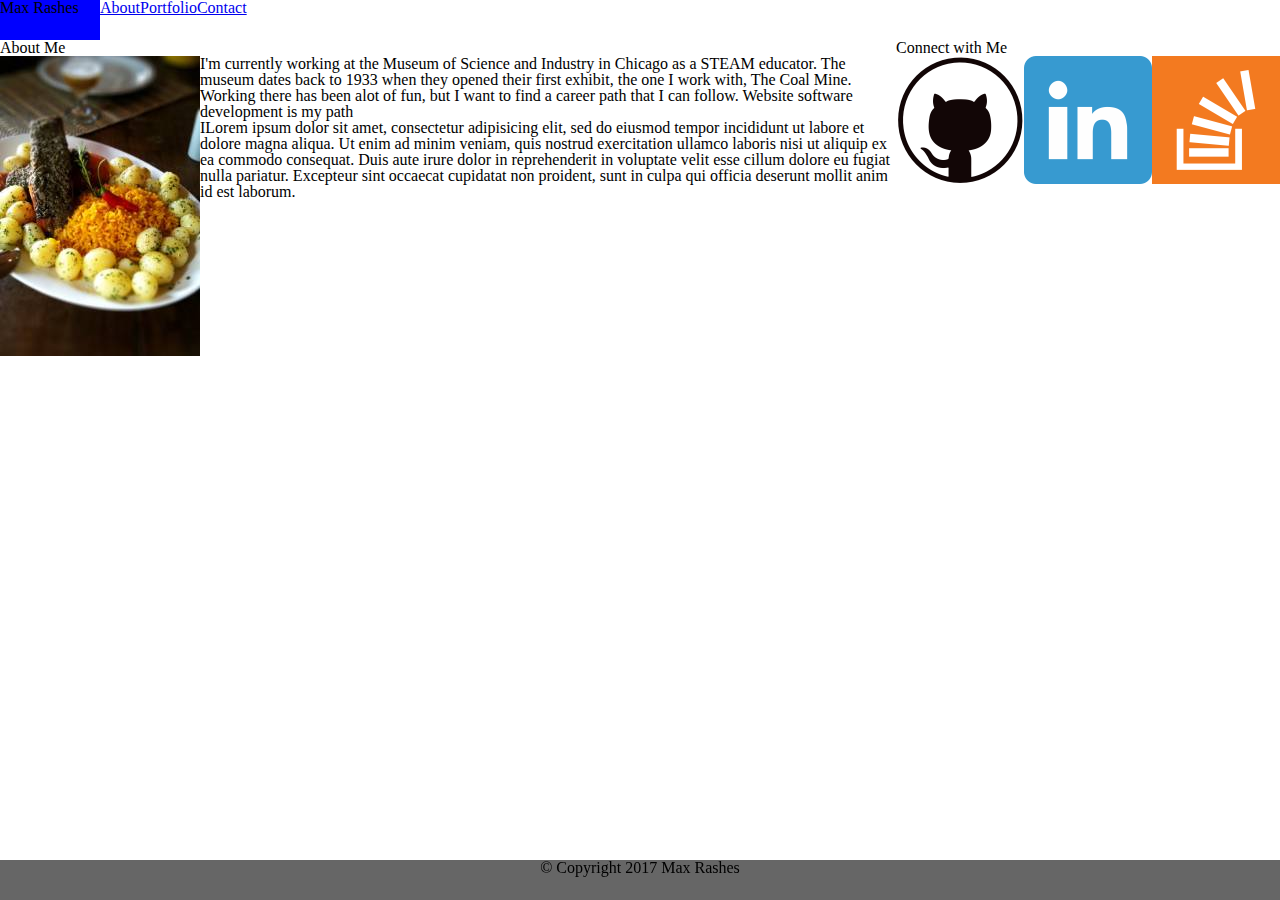
==== index.html @ 4761b268 "css update 10:29" ====
<!DOCTYPE html>
<html>
	<head>
		<title>Rashes' Portfolio</title>
		<link rel="stylesheet" type="text/css" href="assets/css/reset.css">
		<link rel="stylesheet" type="text/css" href="assets/css/style.css">
	</head>
	<body>
		<header>
			<div class="h1">
				<h1>Max Rashes</h1>
			</div>
			<div class="local_links">
				<a href="index.html">About</a>
				<a href="portfolio.html">Portfolio</a>
				<a href="contact.html">Contact</a>
			</div>
		</header>
		<div class="flexmain">
			<div class="flexindex">
				<h2>About Me</h2>
				<div class="flex">
					<img src="assets/images/photo-profile.jpg" alt="Profile Picture">
					<div class="flexvert">
						<p>I'm currently working at the Museum of Science and Industry in Chicago as a STEAM educator.  The museum dates back to 1933 when they opened their first exhibit, the one I work with, The Coal Mine.  Working there has been alot of fun, but I want to find a career path that I can follow.  Website software development is my path</p>
						<p>ILorem ipsum dolor sit amet, consectetur adipisicing elit, sed do eiusmod
						tempor incididunt ut labore et dolore magna aliqua. Ut enim ad minim veniam,
						quis nostrud exercitation ullamco laboris nisi ut aliquip ex ea commodo
						consequat. Duis aute irure dolor in reprehenderit in voluptate velit esse
						cillum dolore eu fugiat nulla pariatur. Excepteur sint occaecat cupidatat non
						proident, sunt in culpa qui officia deserunt mollit anim id est laborum.</p>
					</div>
				</div>
			</div>
	<!-- Under this is a separate box -->
			<div class="side box">
				<h3>Connect with Me</h3>
				<div class="images">
					<a href="https://github.com/Mrashes">
						<img src="assets/images/github.png" alt="Github">
	 				</a>
 					<a href="www.linkedin.com/in/mrashes">
						<img src="assets/images/linkedin.png" alt="Linkedin">
	 				</a>
 					<a href="http://stackoverflow.com/users/7669377/mrashes">
						<img src="assets/images/overflow.png" alt="Stack Overflow">
 					</a>
 				</div>
 			</div>
		</div>
 		<footer>
 			<p><!-- copyright symbol -->&copy; Copyright 2017 Max Rashes</p>
 		
 		</footer>
	</body>
</html>
---- assets/css/style.css ----
header {
   height:40px;
   width:100%;
   display: flex;
}

footer {
   position:fixed;
   left:0px;
   bottom:0px;
   height:40px;
   width:100%;
   background:#666666;
   text-align: center;
}

.h1{
	background: blue;
	height: 40px;
	width: 100px;
}

.flexmain {
	display: flex; 
}

.flexindex {
	display: flex; 
	flex-direction: column;
}

.flexvert {
	display: flex;
	flex-direction: column;
}

.images {
	display: flex;
}

.flex {
	display: flex;
}
.local_links {
	display: flex;
	right: 0px;
	top: 0px;
}
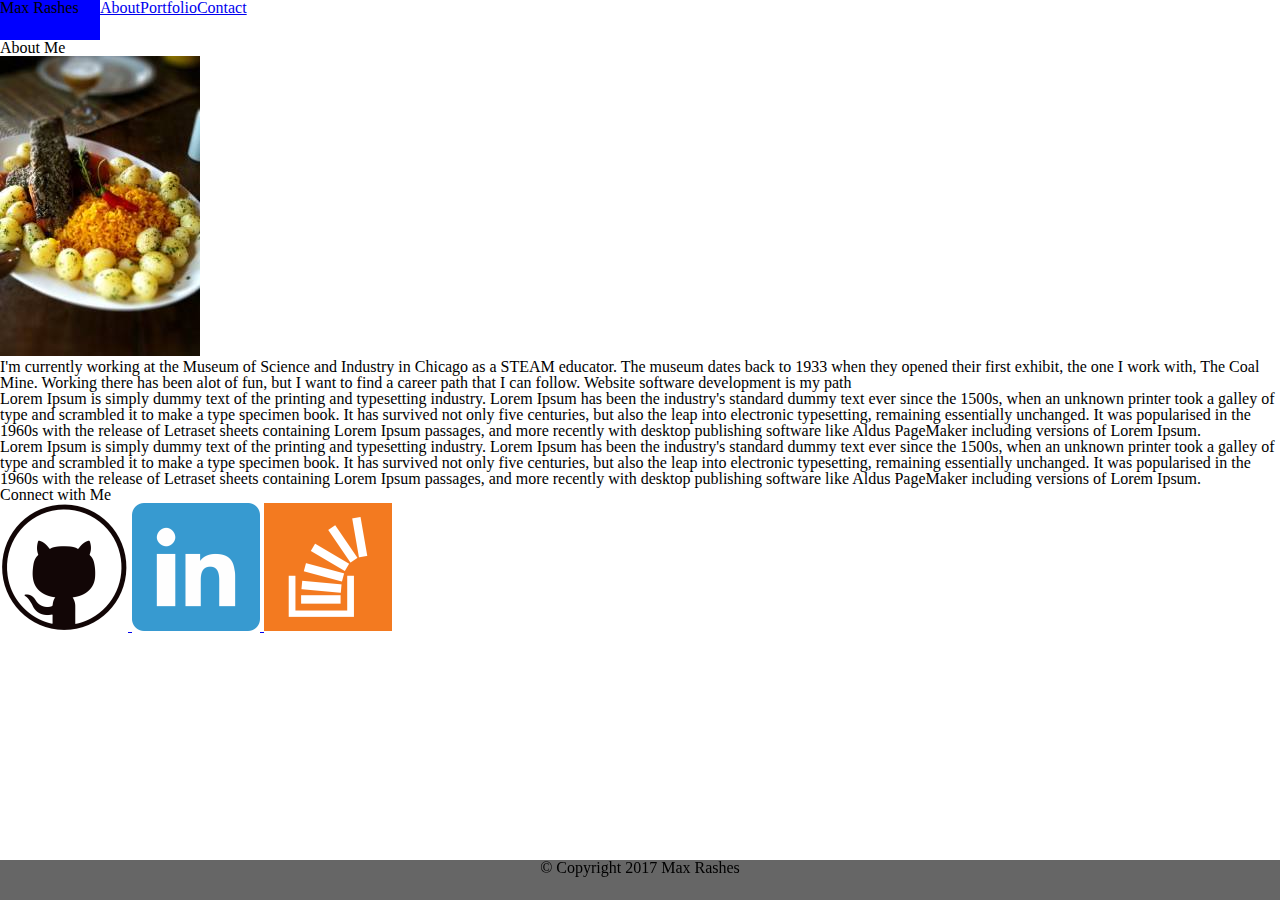
==== commit dd0f45f7: "Testing rollback" ====
--- a/index.html
+++ b/index.html
@@ -16,20 +16,20 @@
 				<a href="contact.html">Contact</a>
 			</div>
 		</header>
-		<div class="flexmain">
-			<div class="flexindex">
-				<h2>About Me</h2>
-				<div class="flex">
+		<div class="flexparent">
+			<div>
+				<div>
+					<h2>About Me</h2>
+				</div>
+
+				<div>
 					<img src="assets/images/photo-profile.jpg" alt="Profile Picture">
-					<div class="flexvert">
-						<p>I'm currently working at the Museum of Science and Industry in Chicago as a STEAM educator.  The museum dates back to 1933 when they opened their first exhibit, the one I work with, The Coal Mine.  Working there has been alot of fun, but I want to find a career path that I can follow.  Website software development is my path</p>
-						<p>ILorem ipsum dolor sit amet, consectetur adipisicing elit, sed do eiusmod
-						tempor incididunt ut labore et dolore magna aliqua. Ut enim ad minim veniam,
-						quis nostrud exercitation ullamco laboris nisi ut aliquip ex ea commodo
-						consequat. Duis aute irure dolor in reprehenderit in voluptate velit esse
-						cillum dolore eu fugiat nulla pariatur. Excepteur sint occaecat cupidatat non
-						proident, sunt in culpa qui officia deserunt mollit anim id est laborum.</p>
-					</div>
+				</div>
+				
+				<div>
+					<p>I'm currently working at the Museum of Science and Industry in Chicago as a STEAM educator.  The museum dates back to 1933 when they opened their first exhibit, the one I work with, The Coal Mine.  Working there has been alot of fun, but I want to find a career path that I can follow.  Website software development is my path</p>
+					<p>Lorem Ipsum is simply dummy text of the printing and typesetting industry. Lorem Ipsum has been the industry's standard dummy text ever since the 1500s, when an unknown printer took a galley of type and scrambled it to make a type specimen book. It has survived not only five centuries, but also the leap into electronic typesetting, remaining essentially unchanged. It was popularised in the 1960s with the release of Letraset sheets containing Lorem Ipsum passages, and more recently with desktop publishing software like Aldus PageMaker including versions of Lorem Ipsum.</p>
+					<p>Lorem Ipsum is simply dummy text of the printing and typesetting industry. Lorem Ipsum has been the industry's standard dummy text ever since the 1500s, when an unknown printer took a galley of type and scrambled it to make a type specimen book. It has survived not only five centuries, but also the leap into electronic typesetting, remaining essentially unchanged. It was popularised in the 1960s with the release of Letraset sheets containing Lorem Ipsum passages, and more recently with desktop publishing software like Aldus PageMaker including versions of Lorem Ipsum.</p>
 				</div>
 			</div>
 	<!-- Under this is a separate box -->
@@ -38,7 +38,7 @@
 				<div class="images">
 					<a href="https://github.com/Mrashes">
 						<img src="assets/images/github.png" alt="Github">
-	 				</a>
+ 					</a>
  					<a href="www.linkedin.com/in/mrashes">
 						<img src="assets/images/linkedin.png" alt="Linkedin">
 	 				</a>
--- a/assets/css/style.css
+++ b/assets/css/style.css
@@ -19,26 +19,7 @@
 	height: 40px;
 	width: 100px;
 }
-
-.flexmain {
-	display: flex; 
-}
-
-.flexindex {
-	display: flex; 
-	flex-direction: column;
-}
-
-.flexvert {
-	display: flex;
-	flex-direction: column;
-}
-
-.images {
-	display: flex;
-}
-
-.flex {
+.flex-parent {
 	display: flex;
 }
 .local_links {
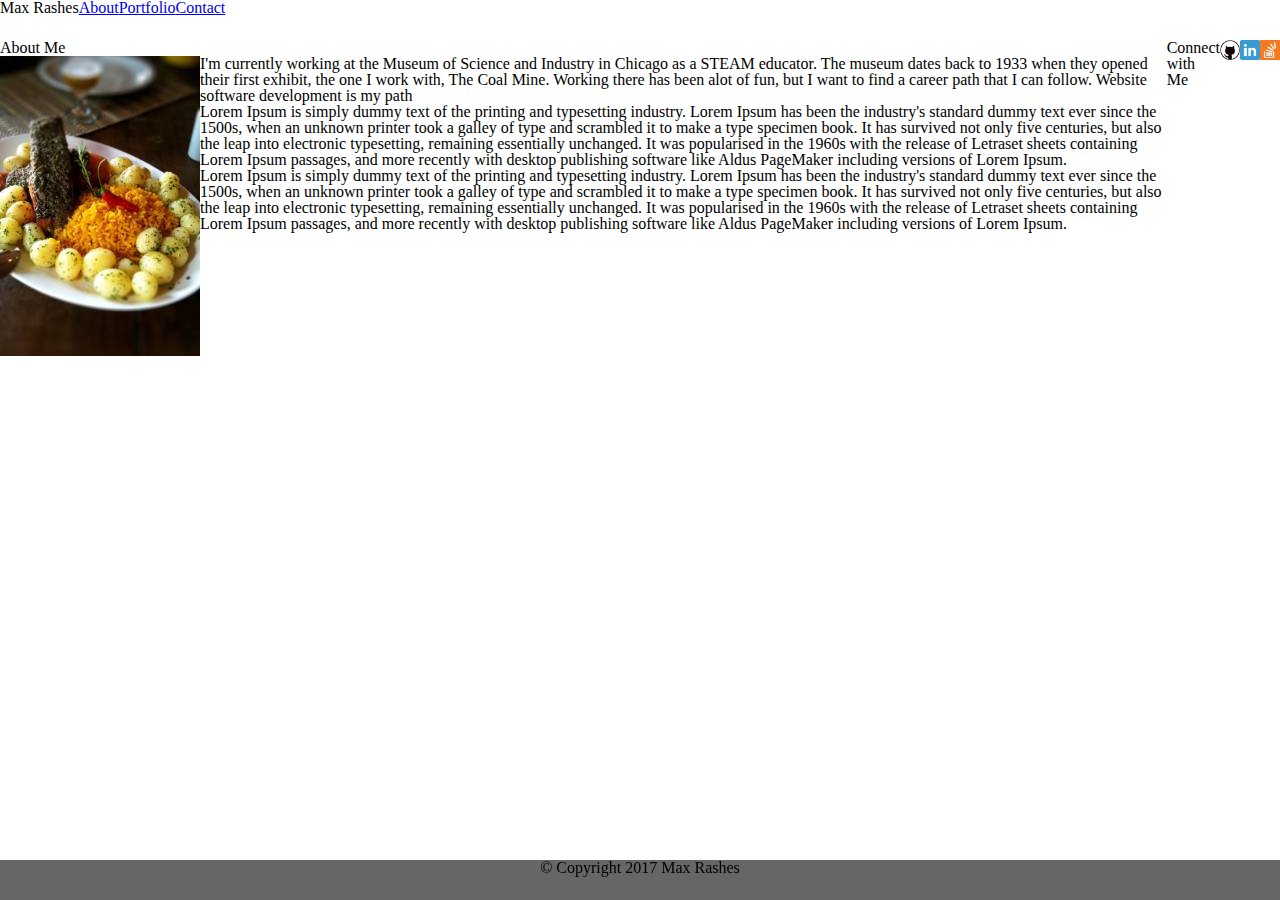
==== commit b62f9edb: "fixing flex" ====
--- a/index.html
+++ b/index.html
@@ -22,7 +22,7 @@
 					<h2>About Me</h2>
 				</div>
 
-				<div>
+				<div class="float">
 					<img src="assets/images/photo-profile.jpg" alt="Profile Picture">
 				</div>
 				
@@ -33,18 +33,22 @@
 				</div>
 			</div>
 	<!-- Under this is a separate box -->
-			<div class="side box">
-				<h3>Connect with Me</h3>
+			<div class="flexparent">
+				<div>
+					<h3>Connect with Me</h3>
+				</div>
+
 				<div class="images">
 					<a href="https://github.com/Mrashes">
-						<img src="assets/images/github.png" alt="Github">
+						<img src="assets/images/github.png" alt="Github" width="20" height="20" >
  					</a>
  					<a href="www.linkedin.com/in/mrashes">
-						<img src="assets/images/linkedin.png" alt="Linkedin">
+						<img src="assets/images/linkedin.png" alt="Linkedin" width="20" height="20">
 	 				</a>
  					<a href="http://stackoverflow.com/users/7669377/mrashes">
-						<img src="assets/images/overflow.png" alt="Stack Overflow">
- 					</a>
+						<img src="assets/images/overflow.png" alt="Stack Overflow" width="20" height="20">
+	 				</a>
+ 					</div>
  				</div>
  			</div>
 		</div>
--- a/assets/css/style.css
+++ b/assets/css/style.css
@@ -14,16 +14,28 @@
    text-align: center;
 }
 
+.local_links
+
 .h1{
 	background: blue;
 	height: 40px;
 	width: 100px;
 }
-.flex-parent {
-	display: flex;
-}
+
 .local_links {
 	display: flex;
 	right: 0px;
 	top: 0px;
+}
+
+.flexparent {
+	display: flex;
+}
+
+.float {
+	float: left;
+}
+
+.images {
+	display: flex;
 }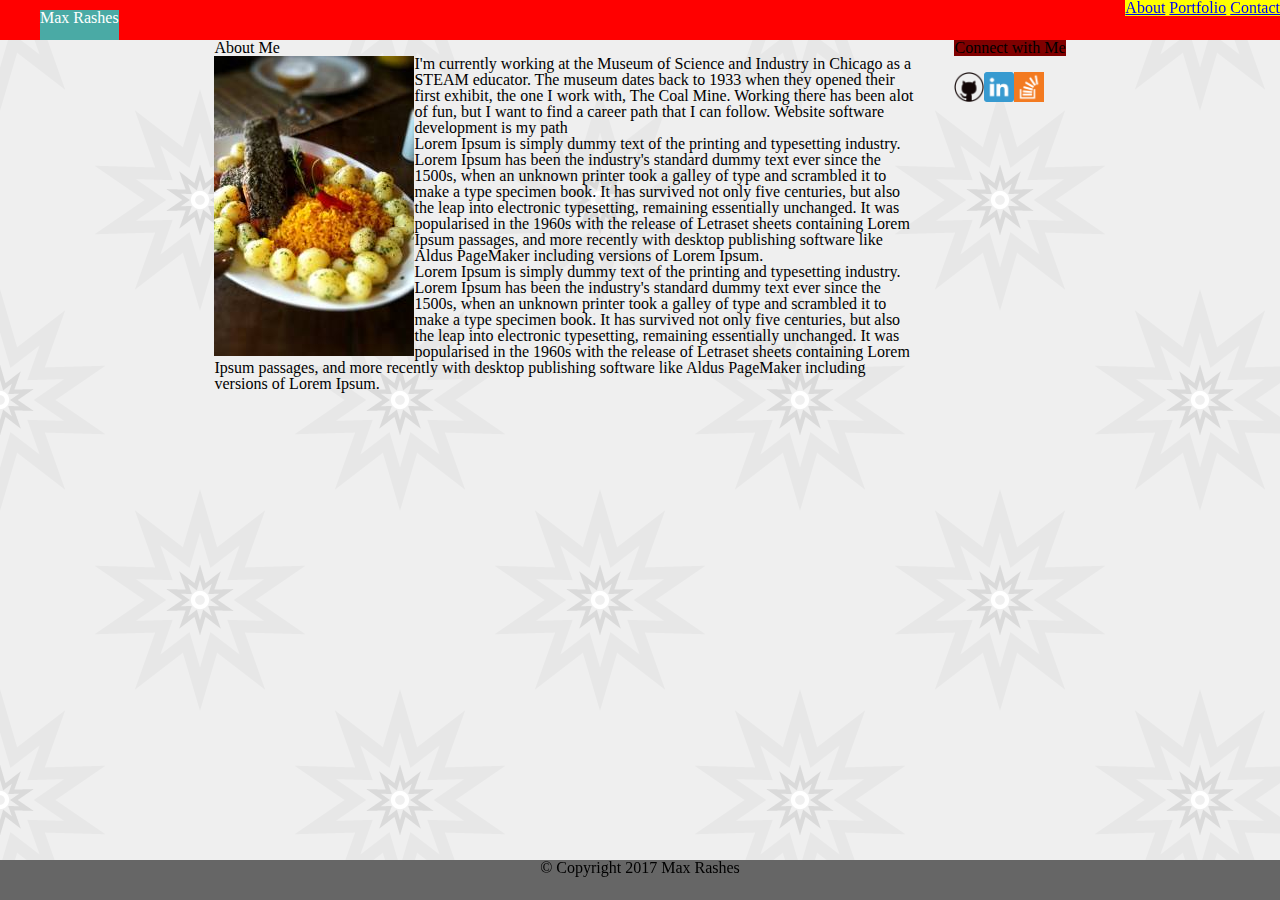
==== commit 6c63404e: "killing css" ====
--- a/index.html
+++ b/index.html
@@ -7,17 +7,15 @@
 	</head>
 	<body>
 		<header>
-			<div class="h1">
 				<h1>Max Rashes</h1>
-			</div>
-			<div class="local_links">
-				<a href="index.html">About</a>
-				<a href="portfolio.html">Portfolio</a>
-				<a href="contact.html">Contact</a>
-			</div>
+				<div class="local_links">
+					<a href="index.html">About</a>
+					<a href="portfolio.html">Portfolio</a>
+					<a href="contact.html">Contact</a>
+				</div>
 		</header>
 		<div class="flexparent">
-			<div>
+			<div class="about">
 				<div>
 					<h2>About Me</h2>
 				</div>
@@ -33,20 +31,20 @@
 				</div>
 			</div>
 	<!-- Under this is a separate box -->
-			<div class="flexparent">
+			<div class="Connect">
 				<div>
 					<h3>Connect with Me</h3>
 				</div>
-
+				<br>
 				<div class="images">
 					<a href="https://github.com/Mrashes">
-						<img src="assets/images/github.png" alt="Github" width="20" height="20" >
+						<img src="assets/images/github.png" alt="Github" width="30">
  					</a>
  					<a href="www.linkedin.com/in/mrashes">
-						<img src="assets/images/linkedin.png" alt="Linkedin" width="20" height="20">
+						<img src="assets/images/linkedin.png" alt="Linkedin" width="30">
 	 				</a>
  					<a href="http://stackoverflow.com/users/7669377/mrashes">
-						<img src="assets/images/overflow.png" alt="Stack Overflow" width="20" height="20">
+						<img src="assets/images/overflow.png" alt="Stack Overflow" width="30">
 	 				</a>
  					</div>
  				</div>
--- a/assets/css/style.css
+++ b/assets/css/style.css
@@ -1,7 +1,16 @@
+* {
+  box-sizing: border-box;
+}
+
+body {
+	background-image: url("../images/pow-star.png");
+}
+
 header {
    height:40px;
    width:100%;
    display: flex;
+   background-color: red;
 }
 
 footer {
@@ -14,22 +23,34 @@
    text-align: center;
 }
 
-.local_links
+h1 {
+	background-color: #4aaaa5;
+	color: white;
+	font-family: 'Georgia', Times, Times New Roman, serif;
+	margin-left: 40px;
+	margin-top: 10px;
+}
 
-.h1{
-	background: blue;
-	height: 40px;
-	width: 100px;
+h2 {
+	: aqua;
+	font-family: 'Georgia', Times, Times New Roman, serif;
+}
+
+h3 {
+	background-color: maroon;
+	font-family: 'Georgia', Times, Times New Roman, serif;
 }
 
 .local_links {
-	display: flex;
+	position: fixed;
 	right: 0px;
 	top: 0px;
+	background-color: yellow;	
 }
 
 .flexparent {
 	display: flex;
+	justify-content: center;
 }
 
 .float {
@@ -38,4 +59,13 @@
 
 .images {
 	display: flex;
+}
+
+.connect {
+	height: 60px;
+}
+
+.about {
+	width: 700px;
+	margin-right: 40px;
 }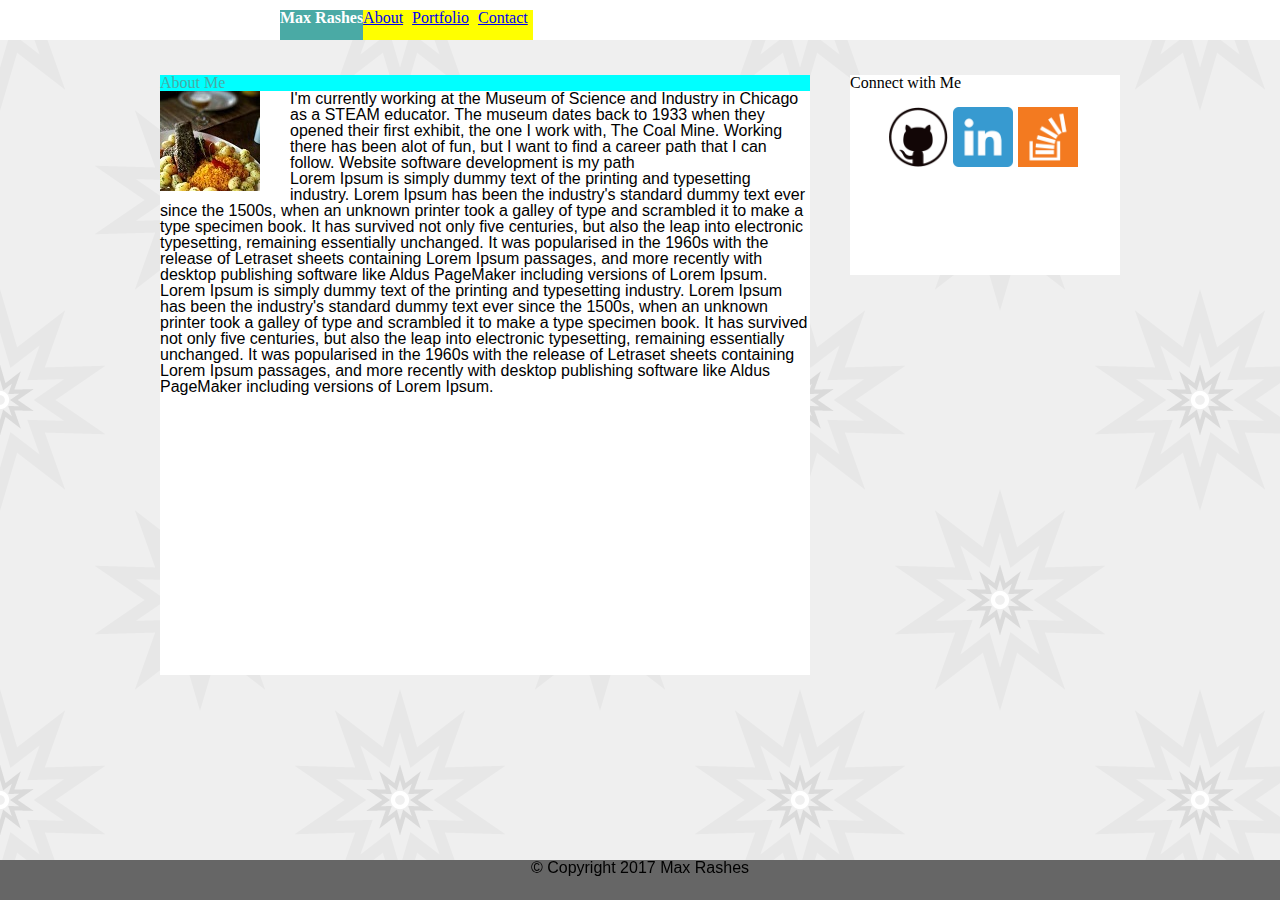
==== commit 304888c7: "Modified photo's and general tweaks" ====
--- a/index.html
+++ b/index.html
@@ -7,44 +7,49 @@
 	</head>
 	<body>
 		<header>
-				<h1>Max Rashes</h1>
-				<div class="local_links">
-					<a href="index.html">About</a>
-					<a href="portfolio.html">Portfolio</a>
-					<a href="contact.html">Contact</a>
-				</div>
+			<h1>Max Rashes</h1>
+			<div class="local_links">
+				<a href="index.html">About</a>
+				<a href="portfolio.html">Portfolio</a>
+				<a href="contact.html">Contact</a>
+			</div>
 		</header>
 		<div class="flexparent">
 			<div class="about">
 				<div>
 					<h2>About Me</h2>
 				</div>
-
-				<div class="float">
-					<img src="assets/images/photo-profile.jpg" alt="Profile Picture">
-				</div>
-				
 				<div>
-					<p>I'm currently working at the Museum of Science and Industry in Chicago as a STEAM educator.  The museum dates back to 1933 when they opened their first exhibit, the one I work with, The Coal Mine.  Working there has been alot of fun, but I want to find a career path that I can follow.  Website software development is my path</p>
-					<p>Lorem Ipsum is simply dummy text of the printing and typesetting industry. Lorem Ipsum has been the industry's standard dummy text ever since the 1500s, when an unknown printer took a galley of type and scrambled it to make a type specimen book. It has survived not only five centuries, but also the leap into electronic typesetting, remaining essentially unchanged. It was popularised in the 1960s with the release of Letraset sheets containing Lorem Ipsum passages, and more recently with desktop publishing software like Aldus PageMaker including versions of Lorem Ipsum.</p>
-					<p>Lorem Ipsum is simply dummy text of the printing and typesetting industry. Lorem Ipsum has been the industry's standard dummy text ever since the 1500s, when an unknown printer took a galley of type and scrambled it to make a type specimen book. It has survived not only five centuries, but also the leap into electronic typesetting, remaining essentially unchanged. It was popularised in the 1960s with the release of Letraset sheets containing Lorem Ipsum passages, and more recently with desktop publishing software like Aldus PageMaker including versions of Lorem Ipsum.</p>
+					<div class="float">
+						<img src="assets/images/photo-profile.jpg" alt="Profile Picture">
+					</div>
+					<div>
+						<p>I'm currently working at the Museum of Science and Industry in Chicago as a STEAM educator.  The museum dates back to 1933 when they opened their first exhibit, the one I work with, The Coal Mine.  Working there has been alot of fun, but I want to find a career path that I can follow.  Website software development is my path</p>
+						<p>Lorem Ipsum is simply dummy text of the printing and typesetting industry. Lorem Ipsum has been the industry's standard dummy text ever since the 1500s, when an unknown printer took a galley of type and scrambled it to make a type specimen book. It has survived not only five centuries, but also the leap into electronic typesetting, remaining essentially unchanged. It was popularised in the 1960s with the release of Letraset sheets containing Lorem Ipsum passages, and more recently with desktop publishing software like Aldus PageMaker including versions of Lorem Ipsum.</p>
+						<p>Lorem Ipsum is simply dummy text of the printing and typesetting industry. Lorem Ipsum has been the industry's standard dummy text ever since the 1500s, when an unknown printer took a galley of type and scrambled it to make a type specimen book. It has survived not only five centuries, but also the leap into electronic typesetting, remaining essentially unchanged. It was popularised in the 1960s with the release of Letraset sheets containing Lorem Ipsum passages, and more recently with desktop publishing software like Aldus PageMaker including versions of Lorem Ipsum.</p>
+					</div>
 				</div>
 			</div>
 	<!-- Under this is a separate box -->
-			<div class="Connect">
+			<div class="connect">
 				<div>
 					<h3>Connect with Me</h3>
 				</div>
 				<br>
 				<div class="images">
+					<div class="margin">
 					<a href="https://github.com/Mrashes">
-						<img src="assets/images/github.png" alt="Github" width="30">
+						<img src="assets/images/github.png" alt="Github" width="60">
  					</a>
+ 					</div>
+					<div class="margin">
  					<a href="www.linkedin.com/in/mrashes">
-						<img src="assets/images/linkedin.png" alt="Linkedin" width="30">
+						<img src="assets/images/linkedin.png" alt="Linkedin" width="60">
 	 				</a>
+	 				</div>
+					<div class="margin">
  					<a href="http://stackoverflow.com/users/7669377/mrashes">
-						<img src="assets/images/overflow.png" alt="Stack Overflow" width="30">
+						<img src="assets/images/overflow.png" alt="Stack Overflow" width="60">
 	 				</a>
  					</div>
  				</div>
--- a/assets/css/style.css
+++ b/assets/css/style.css
@@ -7,10 +7,14 @@
 }
 
 header {
+   position:fixed;
+   right: 0px;
+   top:0px;
    height:40px;
    width:100%;
    display: flex;
-   background-color: red;
+   background-color: #ffffff;
+
 }
 
 footer {
@@ -27,45 +31,70 @@
 	background-color: #4aaaa5;
 	color: white;
 	font-family: 'Georgia', Times, Times New Roman, serif;
-	margin-left: 40px;
+	margin-left: 280px;
 	margin-top: 10px;
+	font-weight: 700;
 }
 
 h2 {
-	: aqua;
+	color: #4aaaa5;
+	background-color: aqua;
 	font-family: 'Georgia', Times, Times New Roman, serif;
 }
 
 h3 {
+	color: #4aaaa5
 	background-color: maroon;
 	font-family: 'Georgia', Times, Times New Roman, serif;
 }
 
+p {
+	font-family: 'Arial', 'Helvetica Neue', Helvetica, sans-serif;
+}
+
 .local_links {
-	position: fixed;
+	margin-right: 280px;
+	margin-top: 10px;
 	right: 0px;
-	top: 0px;
 	background-color: yellow;	
+}
+
+.local_links a {
+	border-right: 3px black;
+	margin-right: 5px;
+	justify-content: ;
 }
 
 .flexparent {
 	display: flex;
 	justify-content: center;
+	margin-top: 75px;
+	
 }
 
 .float {
 	float: left;
+	margin-right: 30px;
 }
 
 .images {
 	display: flex;
+	justify-content: center;
+}
+
+.margin {
+	margin-right: 5px;
 }
 
 .connect {
-	height: 60px;
+	width: 270px;
+	height: 200px;
+	background-color: white;
 }
 
 .about {
-	width: 700px;
+	width: 650px;
 	margin-right: 40px;
+	background-color: white;
+	height: 600px;
 }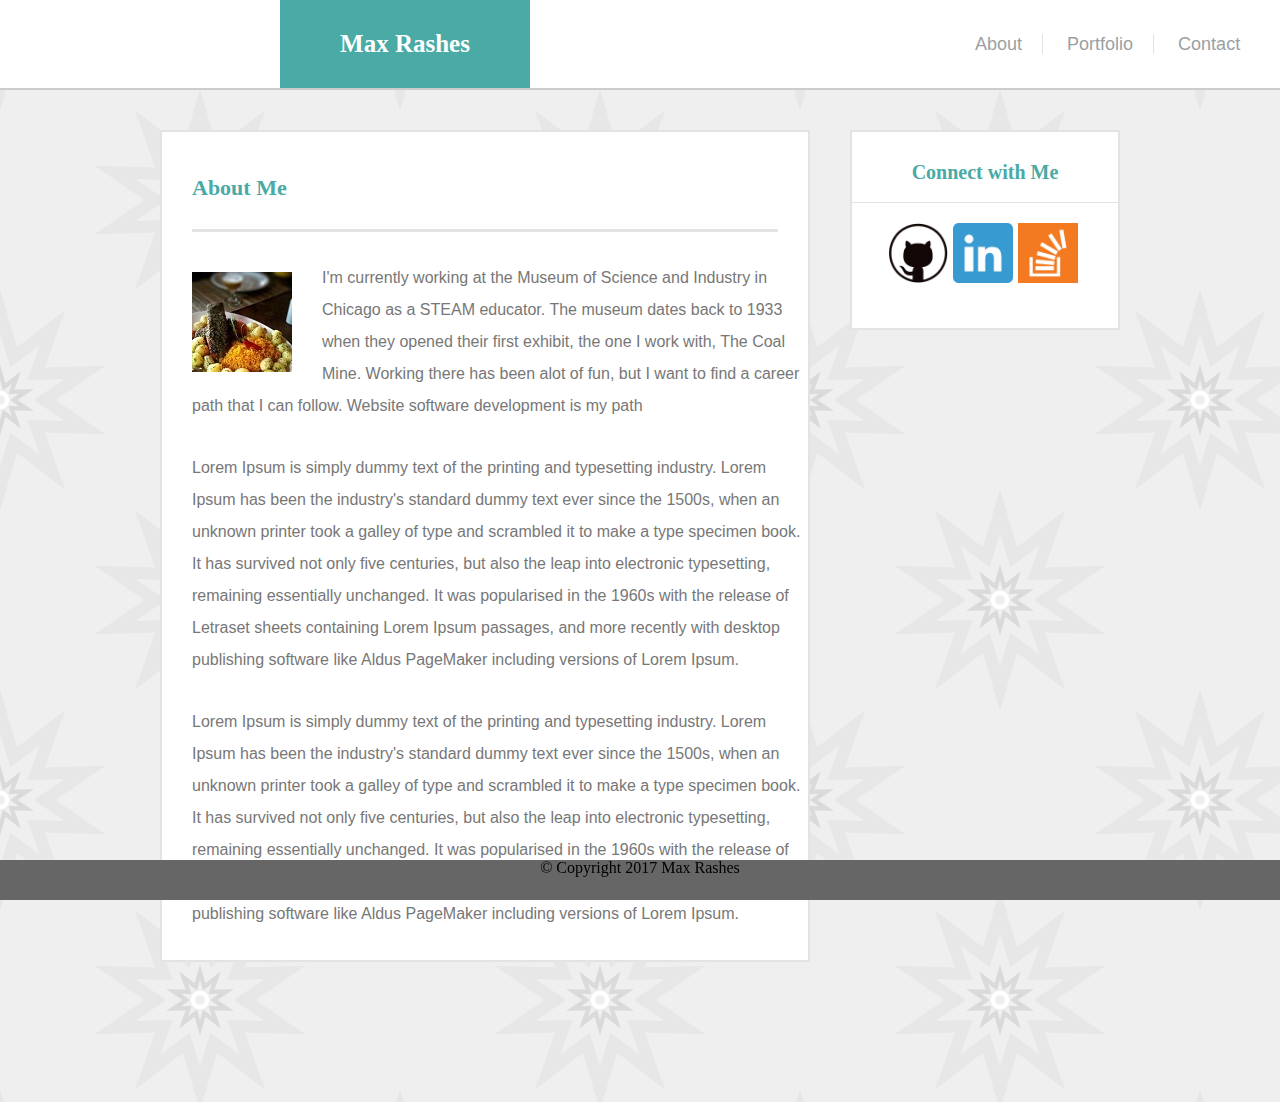
==== commit 4da8ed96: "photo sized" ====
--- a/index.html
+++ b/index.html
@@ -35,7 +35,6 @@
 				<div>
 					<h3>Connect with Me</h3>
 				</div>
-				<br>
 				<div class="images">
 					<div class="margin">
 					<a href="https://github.com/Mrashes">
--- a/assets/css/style.css
+++ b/assets/css/style.css
@@ -1,3 +1,5 @@
+
+
 * {
   box-sizing: border-box;
 }
@@ -10,11 +12,11 @@
    position:fixed;
    right: 0px;
    top:0px;
-   height:40px;
+   height:90px;
    width:100%;
    display: flex;
    background-color: #ffffff;
-
+   border-bottom: #cccccc 2px solid;
 }
 
 footer {
@@ -32,54 +34,79 @@
 	color: white;
 	font-family: 'Georgia', Times, Times New Roman, serif;
 	margin-left: 280px;
-	margin-top: 10px;
+	line-height: 3.5;
+	text-align: center;
+	width: 250px;
 	font-weight: 700;
+	font-size: 25px;
 }
 
 h2 {
 	color: #4aaaa5;
-	background-color: aqua;
 	font-family: 'Georgia', Times, Times New Roman, serif;
+	margin-left: 30px;
+	margin-bottom:30px;
+	margin-right: 30px;
+	margin-top: 45px;
+	padding-bottom: 30px;
+	border-bottom: 3px solid #e3e3e3; 
+	font-size: 22px;
+	font-weight: 600;
 }
 
 h3 {
-	color: #4aaaa5
-	background-color: maroon;
+	color: #4aaaa5;
+	text-align: center;
 	font-family: 'Georgia', Times, Times New Roman, serif;
+	border-bottom: #e3e3e3 solid 1px;
+	margin-top: 30px;
+	font-size: 20px;
+	font-weight: 600;
+	padding-bottom: 20px; 
 }
 
 p {
-	font-family: 'Arial', 'Helvetica Neue', Helvetica, sans-serif;
+
 }
 
 .local_links {
-	margin-right: 280px;
-	margin-top: 10px;
-	right: 0px;
-	background-color: yellow;	
+	margin-left: 425px;
+	margin-top: 35px;
 }
 
 .local_links a {
-	border-right: 3px black;
-	margin-right: 5px;
-	justify-content: ;
+	font-family: 'Arial', 'Helvetica Neue', Helvetica, sans-serif;
+	padding-right: 20px;
+	padding-left: 20px;
+	border-right: 1px solid #e3e3e3;
+	font-size: 18px;
+	text-decoration: none;
+	color: #9b9fa3;
+}
+
+.local_links a:nth-last-of-type(1) {
+	border: none;
 }
 
 .flexparent {
 	display: flex;
 	justify-content: center;
-	margin-top: 75px;
+	margin-top: 130px;
+	margin-bottom: 140px;
 	
 }
 
 .float {
 	float: left;
 	margin-right: 30px;
+	margin-left: 30px;
+	margin-top: 10px;
 }
 
 .images {
 	display: flex;
 	justify-content: center;
+	margin-top: 20px;
 }
 
 .margin {
@@ -90,11 +117,22 @@
 	width: 270px;
 	height: 200px;
 	background-color: white;
+	border: solid 2px #e3e3e3;
+	font-size: 20px;
 }
 
 .about {
 	width: 650px;
 	margin-right: 40px;
 	background-color: white;
-	height: 600px;
-}+	border: solid 2px #e3e3e3;
+	padding-bottom: 30px;
+}
+
+.about p {
+	margin-left: 30px;
+	margin-top: 30px;
+	color: #777777;
+	font-family: 'Arial', 'Helvetica Neue', Helvetica, sans-serif;
+	line-height: 2;
+}
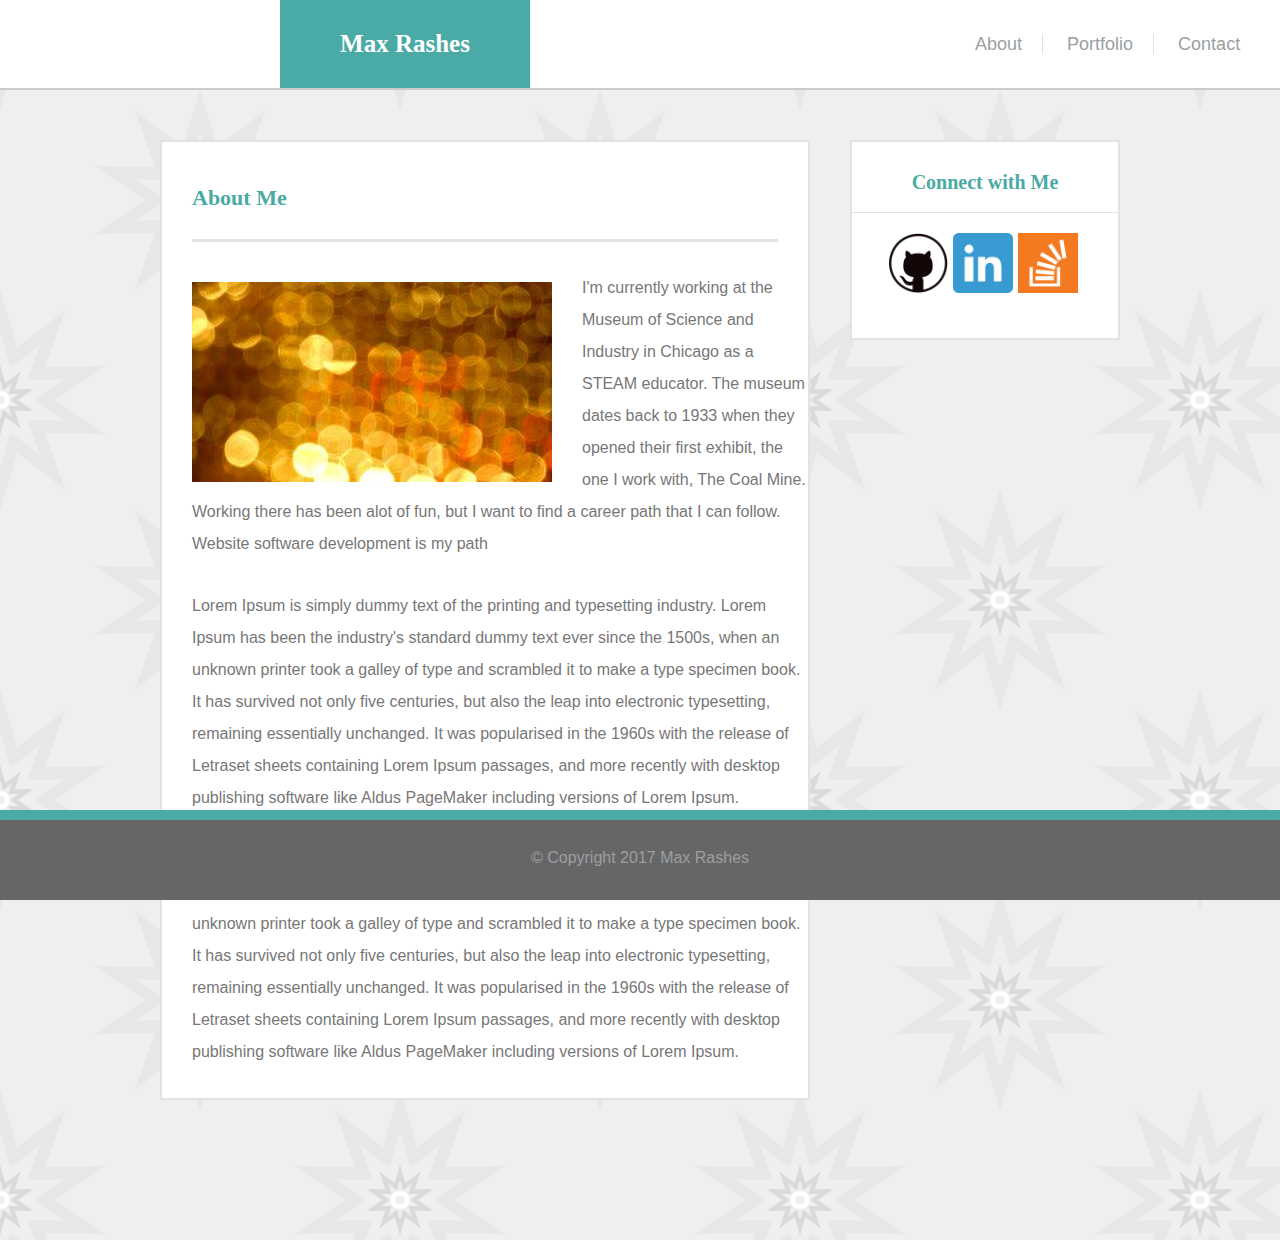
==== commit 81bb91cf: "Linkedin linked in" ====
--- a/index.html
+++ b/index.html
@@ -5,6 +5,7 @@
 		<link rel="stylesheet" type="text/css" href="assets/css/reset.css">
 		<link rel="stylesheet" type="text/css" href="assets/css/style.css">
 	</head>
+	
 	<body>
 		<header>
 			<h1>Max Rashes</h1>
@@ -42,7 +43,7 @@
  					</a>
  					</div>
 					<div class="margin">
- 					<a href="www.linkedin.com/in/mrashes">
+ 					<a href="https://www.linkedin.com/in/mrashes">
 						<img src="assets/images/linkedin.png" alt="Linkedin" width="60">
 	 				</a>
 	 				</div>
--- a/assets/css/style.css
+++ b/assets/css/style.css
@@ -1,7 +1,5 @@
-
-
 * {
-  box-sizing: border-box;
+	box-sizing: border-box;
 }
 
 body {
@@ -9,24 +7,30 @@
 }
 
 header {
-   position:fixed;
-   right: 0px;
-   top:0px;
-   height:90px;
-   width:100%;
-   display: flex;
-   background-color: #ffffff;
-   border-bottom: #cccccc 2px solid;
+	right: 0px;
+	top:0px;
+	height:90px;
+	width:100%;
+	display: flex;
+	background-color: #ffffff;
+	border-bottom: #cccccc 2px solid;
 }
 
 footer {
-   position:fixed;
-   left:0px;
-   bottom:0px;
-   height:40px;
-   width:100%;
-   background:#666666;
-   text-align: center;
+	position:fixed;
+	left:0px;
+	bottom:0px;
+	height:90px;
+	width:100%;
+	background:#666666;
+	text-align: center;
+	color: #9b9fa3;
+	border-top:  10px solid #4aaaa5;
+}
+
+footer p {
+	padding-top: 30px;
+	font-family: 'Arial', 'Helvetica Neue', Helvetica, sans-serif;
 }
 
 h1 {
@@ -63,10 +67,6 @@
 	font-size: 20px;
 	font-weight: 600;
 	padding-bottom: 20px; 
-}
-
-p {
-
 }
 
 .local_links {
@@ -91,7 +91,7 @@
 .flexparent {
 	display: flex;
 	justify-content: center;
-	margin-top: 130px;
+	margin-top: 50px;
 	margin-bottom: 140px;
 	
 }
@@ -136,3 +136,91 @@
 	font-family: 'Arial', 'Helvetica Neue', Helvetica, sans-serif;
 	line-height: 2;
 }
+
+/*portfolio page*/
+
+.twobytwo {
+	display: flex;
+	justify-content: center;
+	margin-bottom: 30px;
+}
+
+.margin40 {
+	margin-right: 40px;
+}
+
+.portfolio {
+	width: 650px;
+	margin-right: 40px;
+	background-color: white;
+	border: solid 2px #e3e3e3;
+	padding-bottom: 30px;
+}
+
+.loner {
+	margin-left: 30px;
+}
+
+
+/*contacts page*/
+
+.contact {
+	width: 650px;
+	margin-right: 40px;
+	background-color: white;
+	border: solid 2px #e3e3e3;
+	padding-bottom: 30px;
+}
+
+.inputs {
+	margin-left: 30px;
+}
+
+.inputs p {
+	margin-bottom: 12px;
+	font-family: 'Arial', 'Helvetica Neue', Helvetica, sans-serif;
+	color: #777777;
+}
+
+.inputs input {
+	margin-bottom: 22px;
+	width: 586px;
+	border: solid 1px #e3e3e3;
+}
+
+.inputs button {
+	height: 45px;
+	width: 125px;
+	background-color: #4aaaa5;
+	border: none;
+}
+
+.inputs a {
+	font-family: 'Arial', 'Helvetica Neue', Helvetica, sans-serif;
+	color: white;
+	font-size: 20px;
+	text-decoration: none;
+}
+
+.message input {
+	height: 200px;
+
+}
+
+.words {
+	position: relative;
+}
+
+.words p{
+	position: absolute;
+	margin-top: -80px;
+	text-align: center;
+	height: 60px;
+	width: 275px;
+	background-color: #4aaaa5;
+	font-family: 'Georgia', Times, Times New Roman, serif;
+	font-size: 18px;
+	color: white;
+	padding-top: 20px;
+	border: 1px solid #429894;
+}
